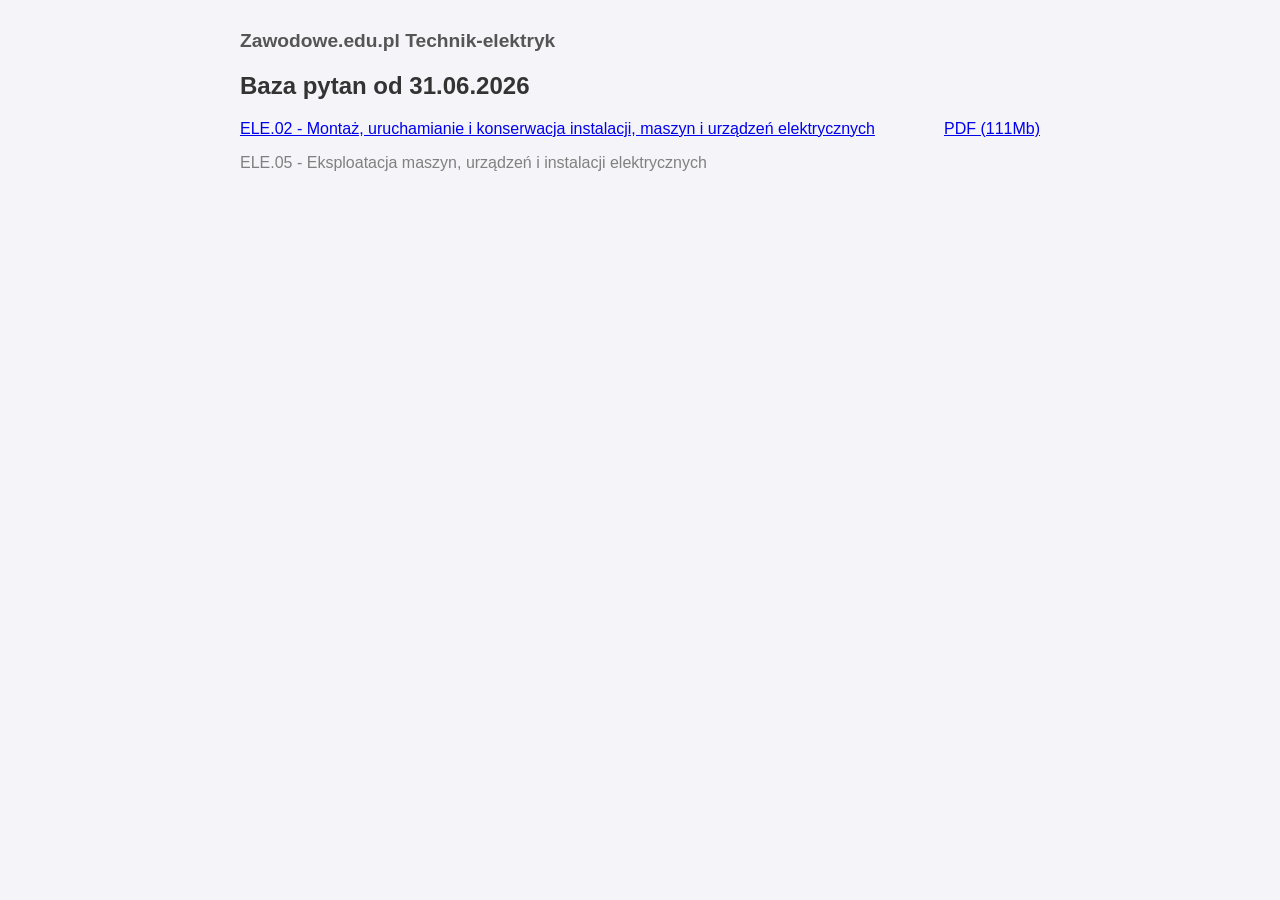
==== index.html @ 7df5f386 "Add note questions created_at" ====
<!DOCTYPE html>
<html lang="en">
<head>
    <meta charset="UTF-8">
    <meta name="viewport" content="width=device-width, initial-scale=1.0">
    <title>Zawodowe.edu.pl Technik-elektryk</title>
    <link rel="stylesheet" href="styles.css" type="text/css">
</head>
<body>
  <h1>Zawodowe.edu.pl Technik-elektryk</h1>
  <h2>Baza pytan od 31.06.2026</h2>
  <p style="display: flex; justify-content: space-between; align-items: center;">
      <a href="ele02.html" style="width: 80%">ELE.02 - Montaż, uruchamianie i konserwacja instalacji, maszyn i urządzeń elektrycznych</a>
      <a href="https://drive.google.com/file/d/1SqyS3WNHd4rg-fD4mgsPP4MWh11dSWMo/view?usp=drive_link">PDF (111Mb)</a>
  </p>
  <p style="color: gray; cursor: not-allowed;">ELE.05 - Eksploatacja maszyn, urządzeń i instalacji elektrycznych</p>

  <script data-name="BMC-Widget" data-cfasync="false" src="https://cdnjs.buymeacoffee.com/1.0.0/widget.prod.min.js" data-id="62kX4sQF5E" data-description="Support me on Buy me a coffee!" data-message="" data-color="#5F7FFF" data-position="Right" data-x_margin="18" data-y_margin="18"></script>
</body>
</html>
---- styles.css ----
body {
    font-family: Arial, sans-serif;
    background-color: #f4f4f9;
    color: #333;
    max-width: 800px;
    margin: 30px auto;
    padding: 0 20px;
}
article {
    background: #fff;
    padding: 20px;
    margin-bottom: 30px;
    border-radius: 8px;
    box-shadow: 0 2px 5px rgba(0,0,0,0.1);
}
article, section { max-width: 100%; overflow-wrap: break-word; }
h1 { font-size: 1.2rem; color: #555; }
h2 { overflow-x: auto; max-width: 100%; }
h2 a { color: #2c3e50; text-decoration: none; }
h2 a:hover { text-decoration: underline; }
figure img { max-width: 100%; height: auto; margin-top: 15px; border: 1px solid #ddd;
    display: flex; align-items: center; justify-content: center; }
ul { list-style: none; padding: 0; }
li { margin: 10px 0; padding: 10px; border-radius: 4px; transition: background 0.2s; }
label { display: flex; align-items: center; cursor: pointer; width: 100%; }
input[type="radio"] { margin-right: 15px; transform: scale(1.2); }

.correct-choice {
    background-color: #d4edda !important;
    color: #155724;
    border-left: 5px solid #28a745;
}
.wrong-choice {
    background-color: #f8d7da !important;
    color: #721c24;
    border-left: 5px solid #dc3545;
}
.disabled {
    pointer-events: none;
    opacity: 0.8;
}
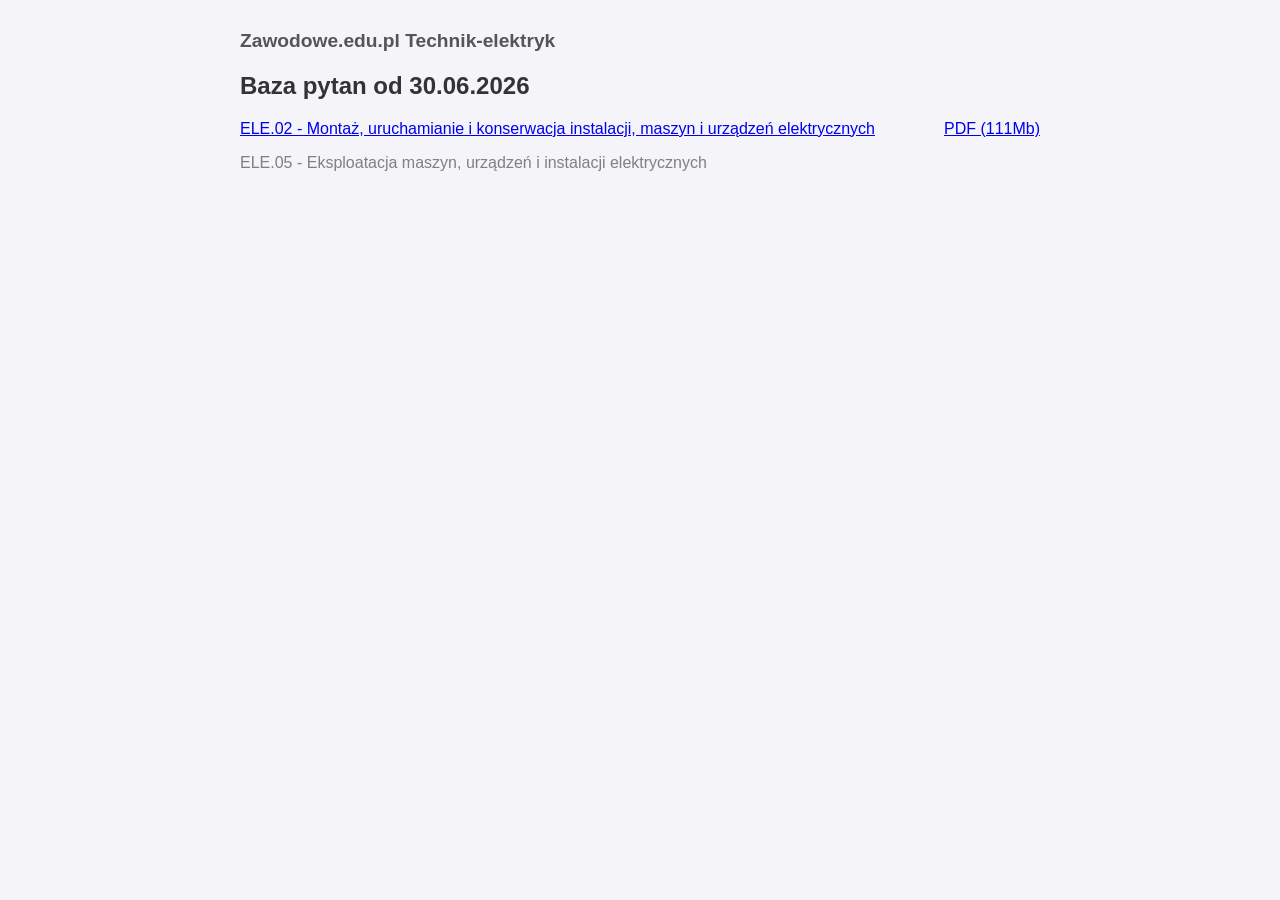
==== commit 8368ad13: "Add note questions created_at" ====
--- a/index.html
+++ b/index.html
@@ -8,7 +8,7 @@
 </head>
 <body>
   <h1>Zawodowe.edu.pl Technik-elektryk</h1>
-  <h2>Baza pytan od 31.06.2026</h2>
+  <h2>Baza pytan od 30.06.2026</h2>
   <p style="display: flex; justify-content: space-between; align-items: center;">
       <a href="ele02.html" style="width: 80%">ELE.02 - Montaż, uruchamianie i konserwacja instalacji, maszyn i urządzeń elektrycznych</a>
       <a href="https://drive.google.com/file/d/1SqyS3WNHd4rg-fD4mgsPP4MWh11dSWMo/view?usp=drive_link">PDF (111Mb)</a>
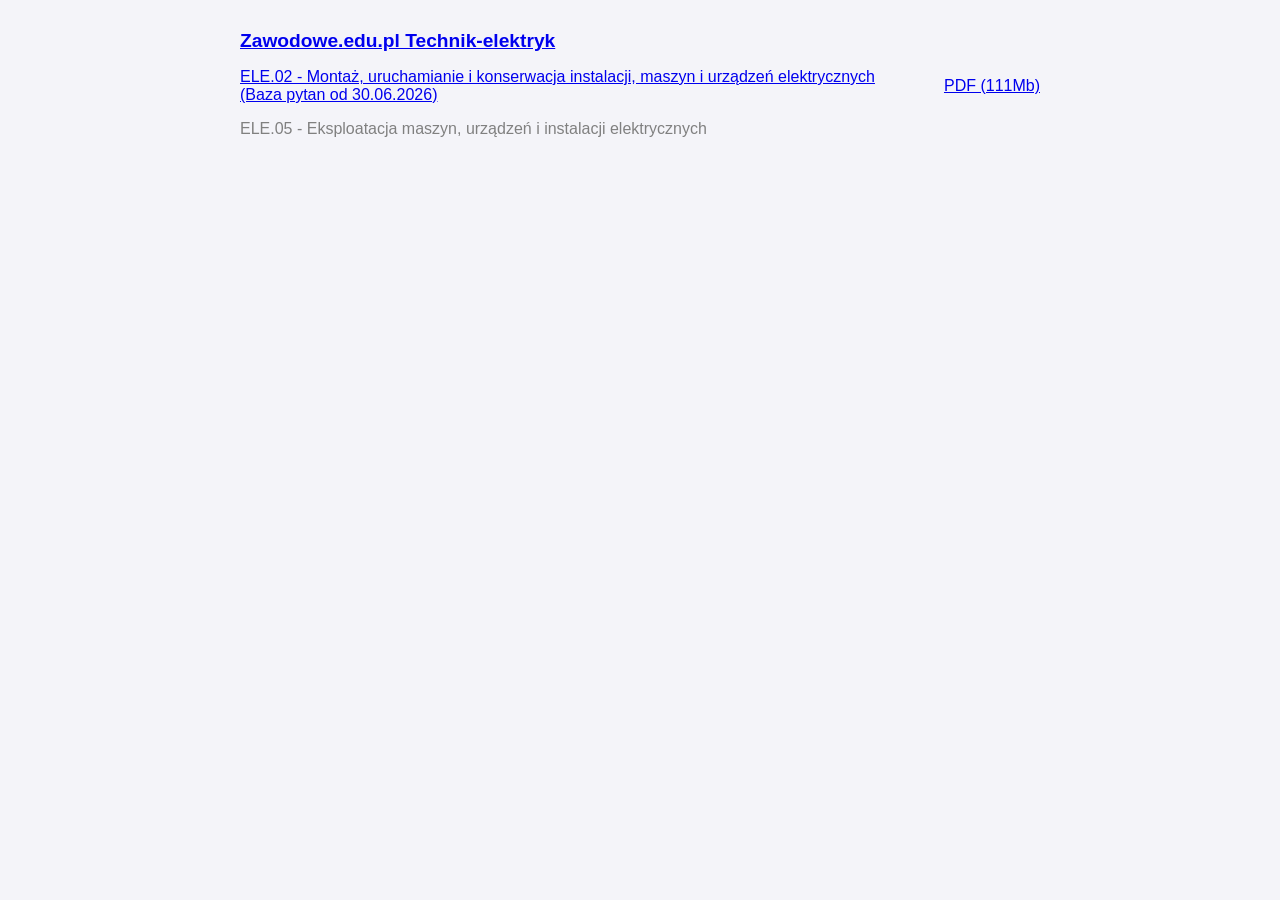
==== commit 050ee7a5: "Add links to source" ====
--- a/index.html
+++ b/index.html
@@ -6,11 +6,19 @@
     <title>Zawodowe.edu.pl Technik-elektryk</title>
     <link rel="stylesheet" href="styles.css" type="text/css">
 </head>
+<!-- Google tag (gtag.js) -->
+<script async src="https://www.googletagmanager.com/gtag/js?id=G-JCNNN3X025"></script>
+<script>
+    window.dataLayer = window.dataLayer || [];
+    function gtag(){dataLayer.push(arguments);}
+    gtag('js', new Date());
+
+    gtag('config', 'G-JCNNN3X025');
+</script>
 <body>
-  <h1>Zawodowe.edu.pl Technik-elektryk</h1>
-  <h2>Baza pytan od 30.06.2026</h2>
+<h1><a href="https://zawodowe.edu.pl/technik-elektryk">Zawodowe.edu.pl Technik-elektryk</a></h1>
   <p style="display: flex; justify-content: space-between; align-items: center;">
-      <a href="ele02.html" style="width: 80%">ELE.02 - Montaż, uruchamianie i konserwacja instalacji, maszyn i urządzeń elektrycznych</a>
+      <a href="ele02.html" style="width: 80%">ELE.02 - Montaż, uruchamianie i konserwacja instalacji, maszyn i urządzeń elektrycznych (Baza pytan od 30.06.2026)</a>
       <a href="https://drive.google.com/file/d/1SqyS3WNHd4rg-fD4mgsPP4MWh11dSWMo/view?usp=drive_link">PDF (111Mb)</a>
   </p>
   <p style="color: gray; cursor: not-allowed;">ELE.05 - Eksploatacja maszyn, urządzeń i instalacji elektrycznych</p>
--- a/styles.css
+++ b/styles.css
@@ -24,6 +24,9 @@
 li { margin: 10px 0; padding: 10px; border-radius: 4px; transition: background 0.2s; }
 label { display: flex; align-items: center; cursor: pointer; width: 100%; }
 input[type="radio"] { margin-right: 15px; transform: scale(1.2); }
+table { border-collapse:collapse; border:1px solid #ddd; width:100%; font-family:Arial, sans-serif; font-size:14px; margin:15px 0; text-align:center; padding:8px; }
+table td, table th { border:1px solid #ddd; padding:8px; text-align:center; }
+table td[colspan] { padding:10px; font-weight:700; color:#2c3e50; }
 
 .correct-choice {
     background-color: #d4edda !important;
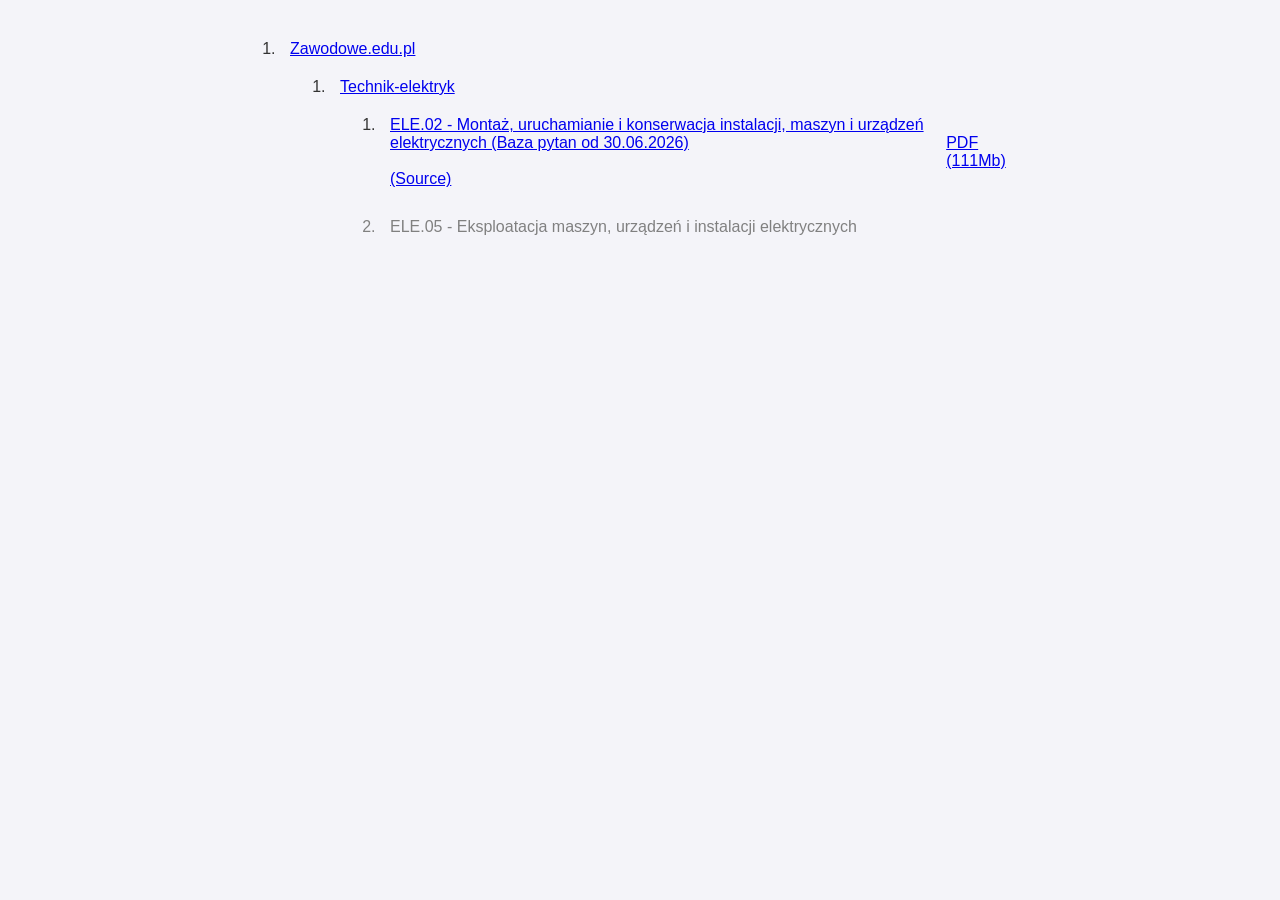
==== commit b16d8569: "Design links, styles" ====
--- a/index.html
+++ b/index.html
@@ -5,6 +5,26 @@
     <meta name="viewport" content="width=device-width, initial-scale=1.0">
     <title>Zawodowe.edu.pl Technik-elektryk</title>
     <link rel="stylesheet" href="styles.css" type="text/css">
+    <style>
+        p { margin: 0; padding: 0; }
+        /* Скидаємо стандартну нумерацію та налаштовуємо лічильник */
+        ol.nested-list, ol.nested-list ol {
+            list-style-type: none;
+            counter-reset: item;
+            padding-left: 20px;
+        }
+        ol.nested-list li {
+            counter-increment: item;
+            margin: 4px 0;
+        }
+        /* Генеруємо номери типу 1.1 / 1.1.1 перед текстом */
+        ol.nested-list li::before {
+            content: counters(item, ".") " ";
+            font-weight: bold;
+            color: #333;
+            margin-right: 5px;
+        }
+    </style>
 </head>
 <!-- Google tag (gtag.js) -->
 <script async src="https://www.googletagmanager.com/gtag/js?id=G-JCNNN3X025"></script>
@@ -16,13 +36,30 @@
     gtag('config', 'G-JCNNN3X025');
 </script>
 <body>
-<h1><a href="https://zawodowe.edu.pl/technik-elektryk">Zawodowe.edu.pl Technik-elektryk</a></h1>
-  <p style="display: flex; justify-content: space-between; align-items: center;">
-      <a href="ele02.html" style="width: 80%">ELE.02 - Montaż, uruchamianie i konserwacja instalacji, maszyn i urządzeń elektrycznych (Baza pytan od 30.06.2026)</a>
-      <a href="https://drive.google.com/file/d/1SqyS3WNHd4rg-fD4mgsPP4MWh11dSWMo/view?usp=drive_link">PDF (111Mb)</a>
-  </p>
-  <p style="color: gray; cursor: not-allowed;">ELE.05 - Eksploatacja maszyn, urządzeń i instalacji elektrycznych</p>
+<ol>
+    <li>
+        <a target="_blank" href="https://zawodowe.edu.pl">Zawodowe.edu.pl</a>
+        <ol>
+            <li>
+                <a target="_blank" href="https://zawodowe.edu.pl/technik-elektryk">Technik-elektryk</a>
+                <ol>
+                    <li>
+                        <p style="display: flex; justify-content: space-between; align-items: center;">
+                            <span>
+                                <a href="ele02.html" style="width: 80%">ELE.02 - Montaż, uruchamianie i konserwacja instalacji, maszyn i urządzeń elektrycznych (Baza pytan od 30.06.2026)</a><br/><br/>
+                                <a target="_blank" href="https://zawodowe.edu.pl/technik-elektryk/ELE.02/">(Source)</a>
+                            </span>
+                            <a href="https://drive.google.com/file/d/1SqyS3WNHd4rg-fD4mgsPP4MWh11dSWMo/view?usp=drive_link">PDF (111Mb)</a>
+                        </p>
+                    </li>
+                    <li style="color: gray; cursor: not-allowed;">ELE.05 - Eksploatacja maszyn, urządzeń i instalacji elektrycznych</li>
+                </ol>
+            </li>
+        </ol>
+    </li>
+</ol>
+
 
   <script data-name="BMC-Widget" data-cfasync="false" src="https://cdnjs.buymeacoffee.com/1.0.0/widget.prod.min.js" data-id="62kX4sQF5E" data-description="Support me on Buy me a coffee!" data-message="" data-color="#5F7FFF" data-position="Right" data-x_margin="18" data-y_margin="18"></script>
 </body>
-</html>+</html>
